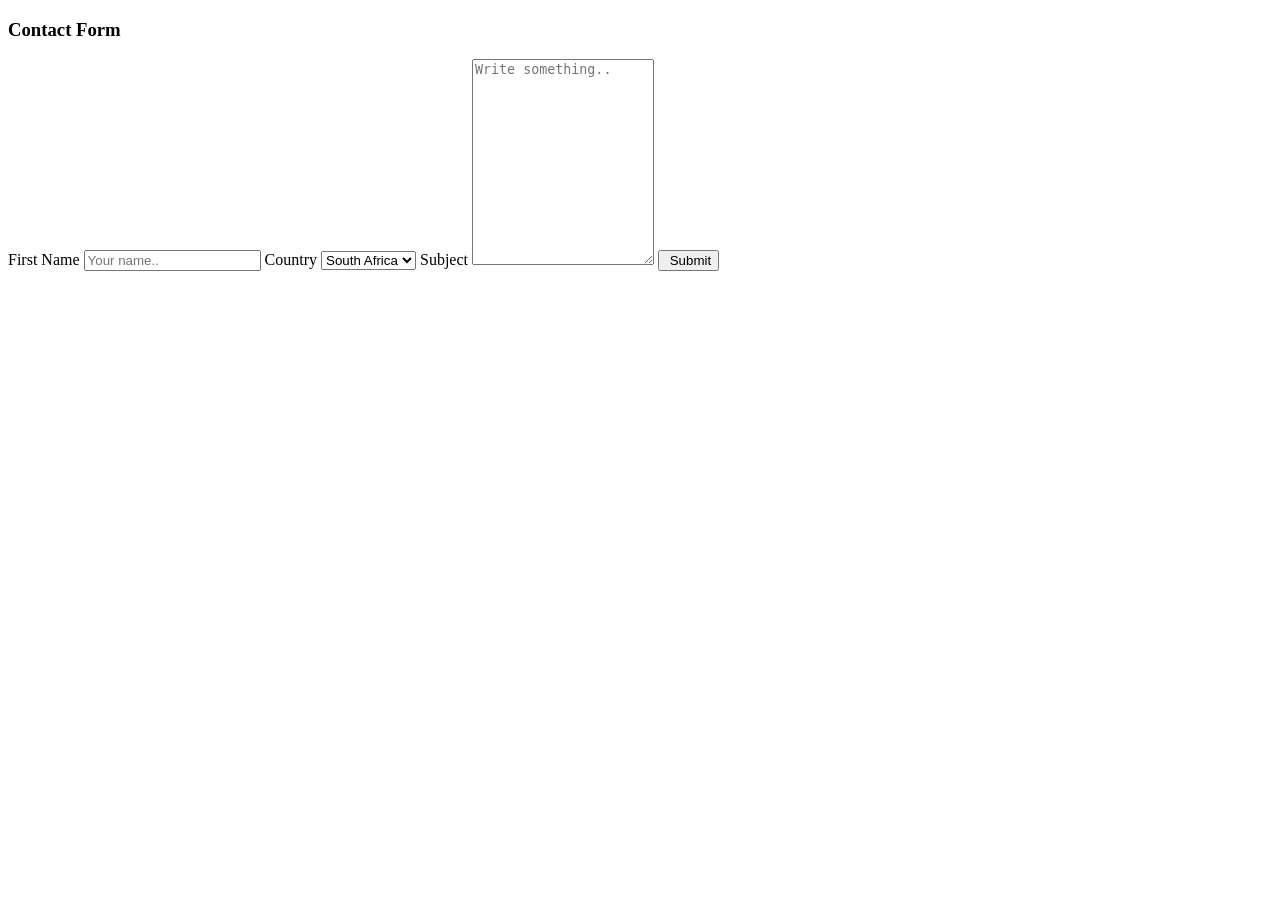
==== contact.html @ 34ac970f "Add files via upload" ====
<!DOCTYPE html>
<html>
<head>
<meta name="viewport" content="width=device-width, initial-scale=1">

</head>
<body>

<h3>Contact Form</h3>

<div class="container">
  <form action="/action_page.php">
    <label for="fname">First Name</label>
    <input type="text" id="fname" name="firstname" placeholder="Your name..">
    <label for="country">Country</label>
    <select id="country" name="country">
      <option value="South Africa">South Africa</option>
      <option value="canada">Canada</option>
      <option value="usa">USA</option>
    </select>

    <label for="subject">Subject</label>
    <textarea id="subject" name="subject" placeholder="Write something.." style="height:200px"></textarea>

    <input type="submit" value=" Submit">
  </form>
</div>

</body> 
</html>
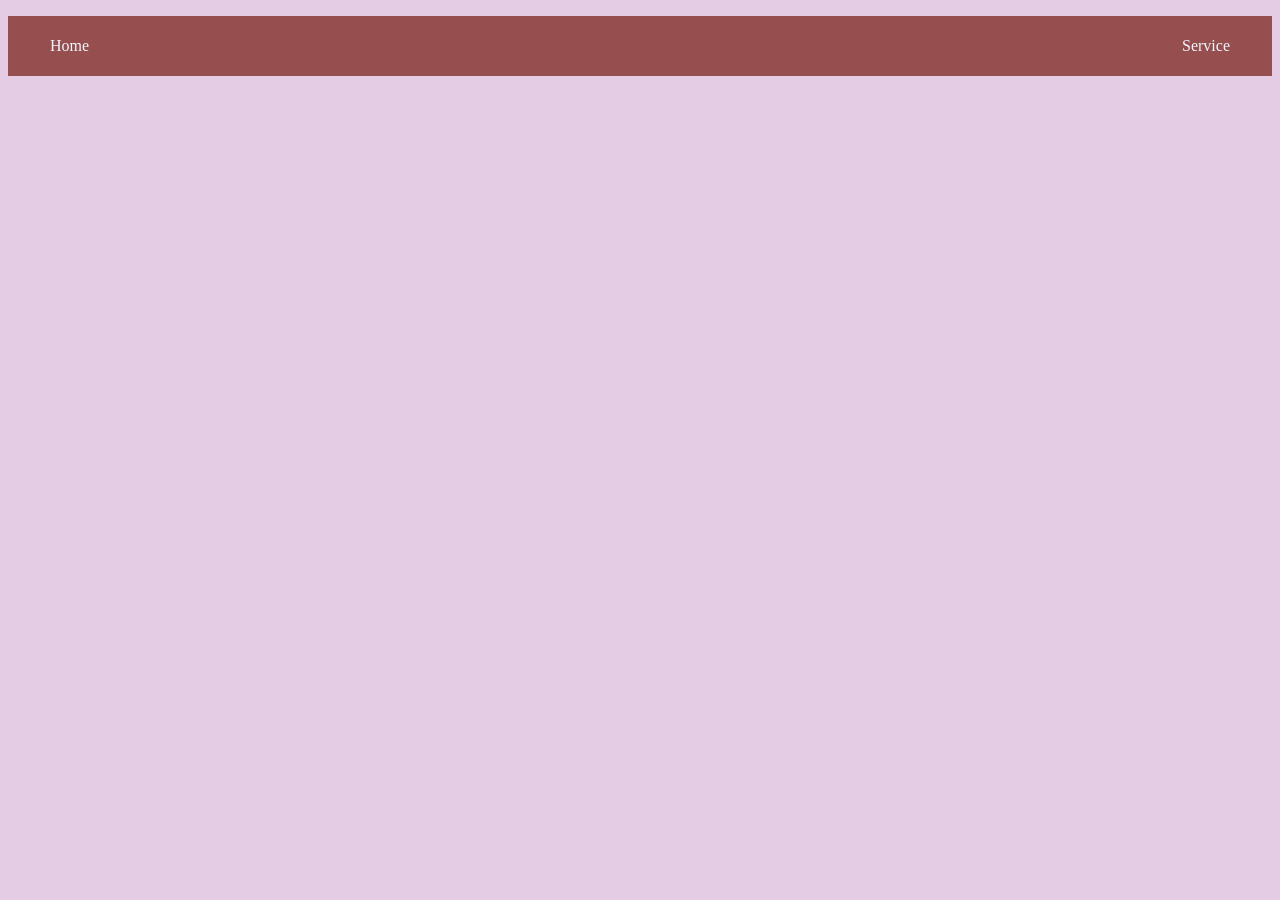
==== commit f3891071: "Add files via upload" ====
--- a/contact.html
+++ b/contact.html
@@ -3,8 +3,183 @@
 <head>
 <meta name="viewport" content="width=device-width, initial-scale=1">
 
+<!--CSS Internal styling-->
+<style>
+  body
+  {
+    font-family:'Times New Roman', Times, serif;
+    background-color:rgb(228, 204, 228);
+    background-image: url(./img/name.jpeg); 
+  }
+  .nav-links a {
+    color: palevioletred;
+    text-decoration: none;
+    padding: 8px 12px;
+    transition: background 0.3s;
+  }
+    .nav-links a:hover {
+      background-color: rgb(161, 118, 202);
+      border: radius 4px;
+    }
+    nav {
+        background-color: rgb(150, 78, 78);
+        box-shadow: 0 2px 6p rgb(160, 87, 87);
+        position: sticky;
+        top: 0;
+        z-index: 1000;
+    }
+
+.nav-links {
+    display: flex;
+    justify-content: space-between;
+    align-items: center; 
+    padding: 0 30px;
+    height: 60px;
+
+}
+.nav-links {
+    list-style: none;
+    display: flex;
+    gap: 20px;
+}
+.nav-links li{
+    postion:relative;
+}
+.nav-links a {
+    color: aliceblue;
+    text-decoration: none;
+    padding: 8px 12px;
+    display: block;
+    transition: backgorund 0,3s;
+}
+.nav-links :hover{
+    background-color: rgb(255, 140, 217);
+    boarder-radius: 4px;
+}
+.submenu {
+    display: none;
+    position: absolute;
+    top: 100%;
+    left: 0%;
+    background-color: rgb(189, 146, 189);
+    list-style: none;
+    min-width: 4px;
+    border-radius: 4px;
+    z-index: 100;
+}
+.submenu li a {
+    padding: 10px 15px;
+    color: rgb(174, 174, 241);
+}
+
+.submenu li a:hover {
+    background-color: rgb(171, 159, 182)
+}
+@media (min-width:769px) {
+    .nav-links li:hover>.submenu
+    display: block;
+}
+
+/*hamburger menu*/
+.hamburger {
+    display: none;
+    flex-direction: column;
+    cursor: pointer;
+}
+.hamburger span {
+    height: 3px;
+    width: 25px;
+    backgound: 4px 0;
+    border-radius: 2px
+    transition: 0,3;
+}
+@media (max-width: 768px) {
+    .hamburger {
+        display: flex;
+    }
+
+    .nav-links {
+        position:absolute;
+        top: 60px;
+        left: 0;
+        background-color: rgb(247, 177, 200);
+        width: 100%;
+        flex-direction: column;
+        gap:0;
+        max-height: 0;
+        overflow: hidden;
+        transition: max-height 0.3s ease-out;
+    }
+
+    .nav-links a:hover{
+        background-color: rgb(160, 133, 160);
+        border-radius: 4px;
+    }
+
+    .nav-links.open {
+        max-height: 500px;
+    }
+
+    .nav-links li{
+        width:100%;
+    }
+
+    .submenu {
+        position: static;
+        display: none;
+        background-color: rgb(152, 152, 255);
+    }
+
+    .submenu.open {
+        display: block;
+    }
+
+    .nav-links a {
+        padding: 15px;
+    }
+
+ }
+
+  
+</style>
 </head>
+
 <body>
+  <nav>
+        <div class="hambuger" id="hambuger">
+            <span></span>
+            <span></span>
+            <span></span>
+        </div>
+
+        <ul class="nav-links" id= "nav-links">
+            <li><a href="#">Home</a></li>
+
+            <li>
+                <a href="#" class="submenu-toggle"> Service </a>
+                <ul class="submenu" >
+            <li><a href="#"> Home</a></li>
+            <li><a href="#"> Ruffle Hats</a></li>
+            <li><a href="#"> Beanies</a></li>
+            <li><a href="#"> Bikini Tops</a></li>
+
+                <a href="#" class="submenu-toggle">Shop </a>
+                <ul class="submenu">
+                    <li><a herf="#">Ruffle Hats</a></li>
+                    <li><a href="#">Slouchy Beanies</a></li>
+                    <li><a href="#">Bikini Tops</a></li>
+                </ul>
+
+            </li>
+            <li><a href="./About.html">About</a></li>
+            <li><a href="./contact.html">contact</a></li>
+            <li><a href="./service.html">service</a></li>
+  
+        
+                <u/ul>
+                </u><div>
+            </li><nav>
+
 
 <h3>Contact Form</h3>
 
@@ -27,5 +202,39 @@
 </div>
 
 </body> 
+<footer>
+    <div class="footer-logo">
+        <h2>Zee Crochets</h2>
+        <p>handmade.thoughtful.made to order.</p>
+    </div>
+    <div class="footer-links">
+        <h3> Quick Link</h3>
+        <ul>
+            <li><a herf="#">Home</a></li>
+            <li><a herf="#">Shop</a></li>
+            <li><a herf="#">Tutorials</a></li>
+            <li><a herf="#">Contact us</a></li>
+        </ul>
+    </div>
+
+    <div class="footer-contact">
+        <h3> Contact Us</h3>
+        <p> +27 60 278 5777</p>
+        <p>zamagebazulu@icloud.com</p>
+        <div class="footer-social">
+            <a herf="#">_</a>
+            <a herf="#">_</a>
+            <a herf="#">_</a>
+            <a herf="#">_</a>
+            <div>
+            </div>
+
+            <div class="footer-newletter">
+                <h3>Newletters</h3>
+                <p> Follow our social media pages for more recent offers and updates.</p>
+            </div>
+        </div>
+            </div>
+</footer>
 </html>
 
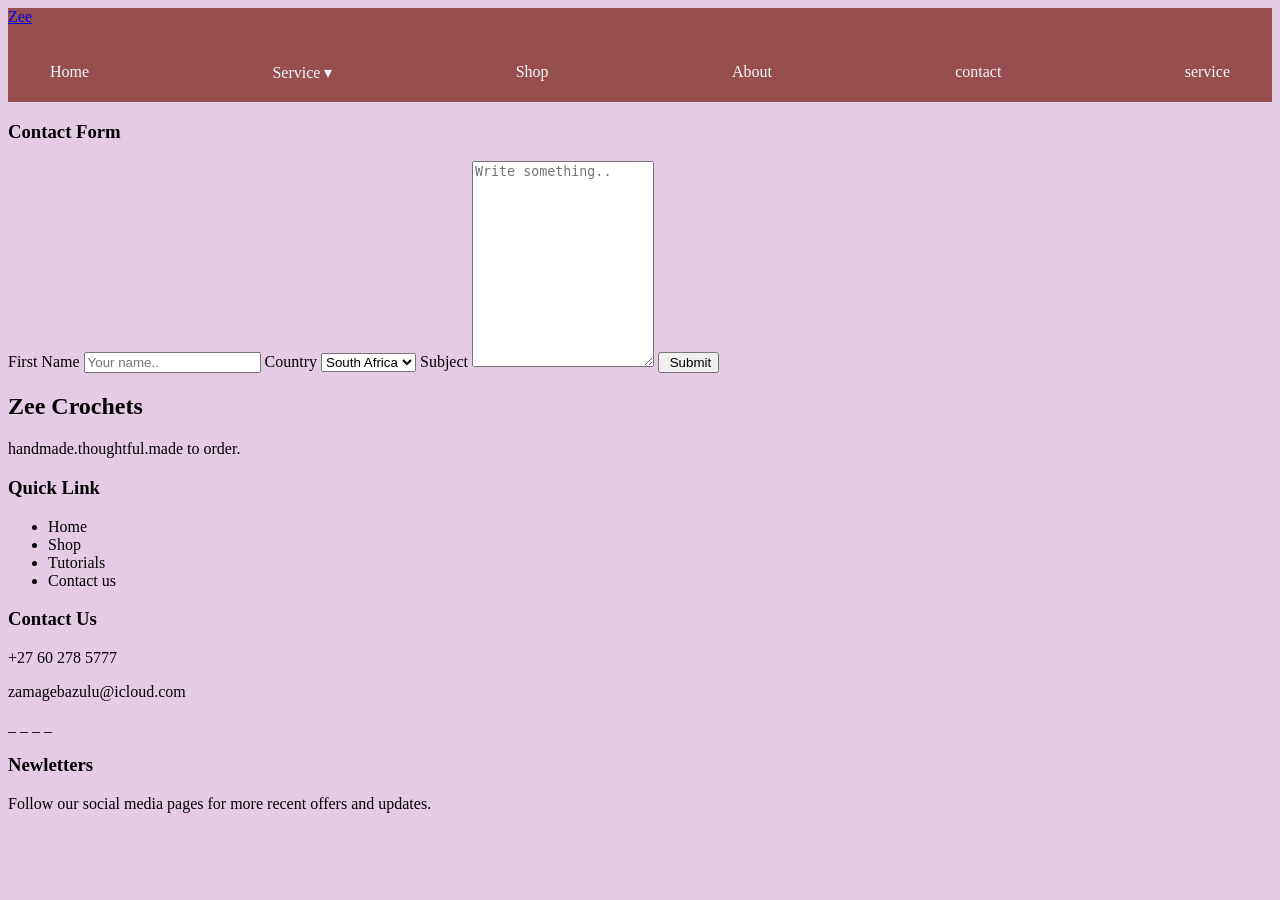
==== commit e568b481: "Refactor contact.html for improved structure and styling" ====
--- a/contact.html
+++ b/contact.html
@@ -145,42 +145,42 @@
 </head>
 
 <body>
-  <nav>
+  <nav class="navbar">
+    <a href="./index.html" class="logo">Zee</a>
         <div class="hambuger" id="hambuger">
             <span></span>
             <span></span>
             <span></span>
         </div>
 
-        <ul class="nav-links" id= "nav-links">
+        <ul class="nav-links" id= "nav-Links">
             <li><a href="#">Home</a></li>
 
             <li>
-                <a href="#" class="submenu-toggle"> Service </a>
-                <ul class="submenu" >
-            <li><a href="#"> Home</a></li>
-            <li><a href="#"> Ruffle Hats</a></li>
-            <li><a href="#"> Beanies</a></li>
-            <li><a href="#"> Bikini Tops</a></li>
-
+                <a href="./service.html" class="submenu-toggle"> Service ▾</a>
+                <ul class="submenu">
+                    <li><a href="#"> Home</a></li>
+                    <li><a href="#"> Ruffle Hats</a></li>
+                    <li><a href="#"> Beanies</a></li>
+                    <li><a href="#"> Bikini Tops</a></li>
+                </ul>
+            </li>
+            <li>
                 <a href="#" class="submenu-toggle">Shop </a>
                 <ul class="submenu">
                     <li><a herf="#">Ruffle Hats</a></li>
                     <li><a href="#">Slouchy Beanies</a></li>
                     <li><a href="#">Bikini Tops</a></li>
                 </ul>
-
             </li>
+            
             <li><a href="./About.html">About</a></li>
             <li><a href="./contact.html">contact</a></li>
             <li><a href="./service.html">service</a></li>
+        </ul>
+               
+  </nav>
   
-        
-                <u/ul>
-                </u><div>
-            </li><nav>
-
-
 <h3>Contact Form</h3>
 
 <div class="container">
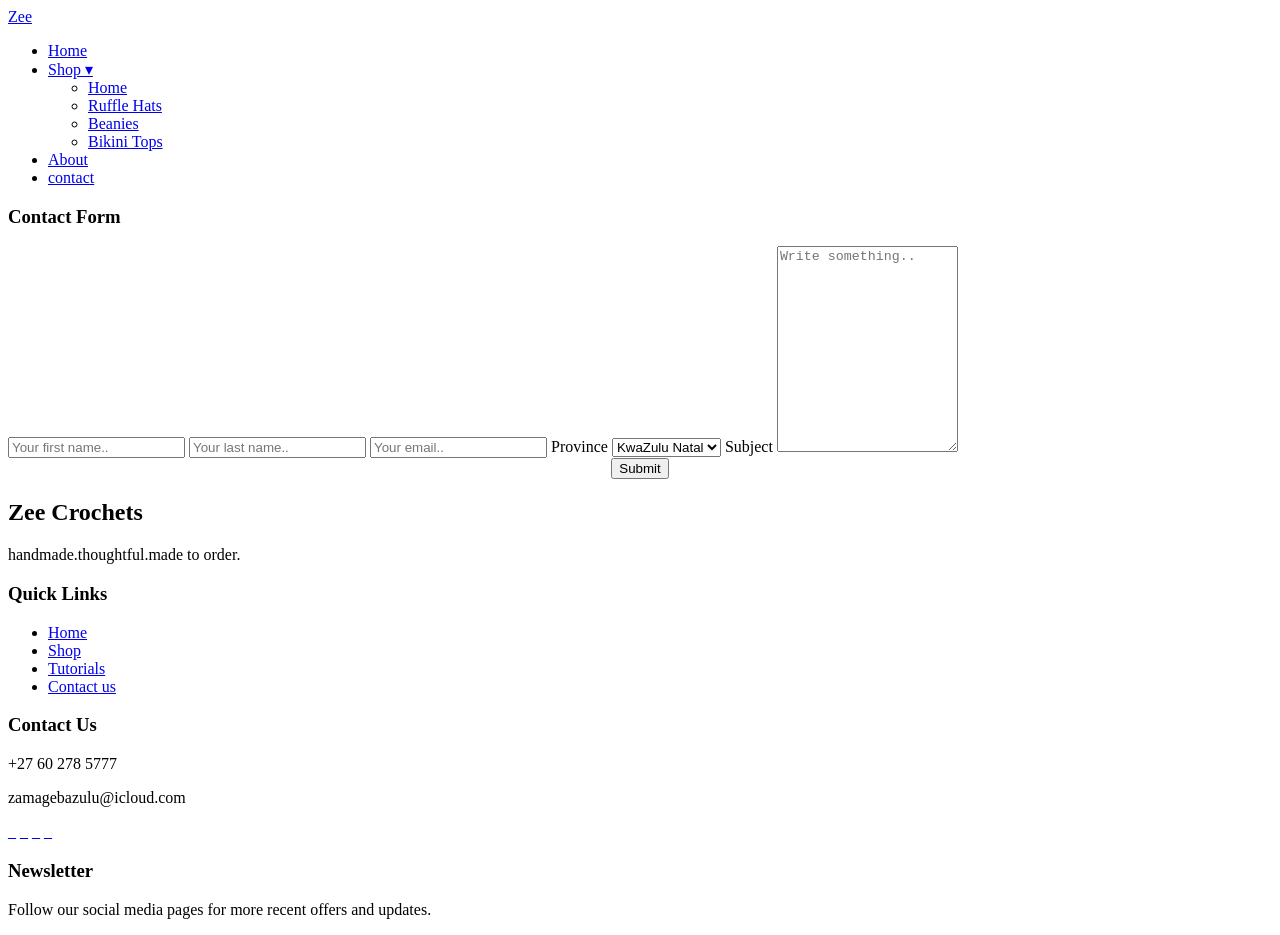
==== commit a863e530: "Add files via upload" ====
--- a/contact.html
+++ b/contact.html
@@ -1,240 +1,118 @@
-<!DOCTYPE html>
-<html>
-<head>
-<meta name="viewport" content="width=device-width, initial-scale=1">
-
-<!--CSS Internal styling-->
-<style>
-  body
-  {
-    font-family:'Times New Roman', Times, serif;
-    background-color:rgb(228, 204, 228);
-    background-image: url(./img/name.jpeg); 
-  }
-  .nav-links a {
-    color: palevioletred;
-    text-decoration: none;
-    padding: 8px 12px;
-    transition: background 0.3s;
-  }
-    .nav-links a:hover {
-      background-color: rgb(161, 118, 202);
-      border: radius 4px;
-    }
-    nav {
-        background-color: rgb(150, 78, 78);
-        box-shadow: 0 2px 6p rgb(160, 87, 87);
-        position: sticky;
-        top: 0;
-        z-index: 1000;
-    }
-
-.nav-links {
-    display: flex;
-    justify-content: space-between;
-    align-items: center; 
-    padding: 0 30px;
-    height: 60px;
-
-}
-.nav-links {
-    list-style: none;
-    display: flex;
-    gap: 20px;
-}
-.nav-links li{
-    postion:relative;
-}
-.nav-links a {
-    color: aliceblue;
-    text-decoration: none;
-    padding: 8px 12px;
-    display: block;
-    transition: backgorund 0,3s;
-}
-.nav-links :hover{
-    background-color: rgb(255, 140, 217);
-    boarder-radius: 4px;
-}
-.submenu {
-    display: none;
-    position: absolute;
-    top: 100%;
-    left: 0%;
-    background-color: rgb(189, 146, 189);
-    list-style: none;
-    min-width: 4px;
-    border-radius: 4px;
-    z-index: 100;
-}
-.submenu li a {
-    padding: 10px 15px;
-    color: rgb(174, 174, 241);
-}
-
-.submenu li a:hover {
-    background-color: rgb(171, 159, 182)
-}
-@media (min-width:769px) {
-    .nav-links li:hover>.submenu
-    display: block;
-}
-
-/*hamburger menu*/
-.hamburger {
-    display: none;
-    flex-direction: column;
-    cursor: pointer;
-}
-.hamburger span {
-    height: 3px;
-    width: 25px;
-    backgound: 4px 0;
-    border-radius: 2px
-    transition: 0,3;
-}
-@media (max-width: 768px) {
-    .hamburger {
-        display: flex;
-    }
-
-    .nav-links {
-        position:absolute;
-        top: 60px;
-        left: 0;
-        background-color: rgb(247, 177, 200);
-        width: 100%;
-        flex-direction: column;
-        gap:0;
-        max-height: 0;
-        overflow: hidden;
-        transition: max-height 0.3s ease-out;
-    }
-
-    .nav-links a:hover{
-        background-color: rgb(160, 133, 160);
-        border-radius: 4px;
-    }
-
-    .nav-links.open {
-        max-height: 500px;
-    }
-
-    .nav-links li{
-        width:100%;
-    }
-
-    .submenu {
-        position: static;
-        display: none;
-        background-color: rgb(152, 152, 255);
-    }
-
-    .submenu.open {
-        display: block;
-    }
-
-    .nav-links a {
-        padding: 15px;
-    }
-
- }
-
-  
-</style>
-</head>
-
-<body>
-  <nav class="navbar">
-    <a href="./index.html" class="logo">Zee</a>
-        <div class="hambuger" id="hambuger">
-            <span></span>
-            <span></span>
-            <span></span>
-        </div>
-
-        <ul class="nav-links" id= "nav-Links">
-            <li><a href="#">Home</a></li>
-
-            <li>
-                <a href="./service.html" class="submenu-toggle"> Service ▾</a>
-                <ul class="submenu">
-                    <li><a href="#"> Home</a></li>
-                    <li><a href="#"> Ruffle Hats</a></li>
-                    <li><a href="#"> Beanies</a></li>
-                    <li><a href="#"> Bikini Tops</a></li>
-                </ul>
-            </li>
-            <li>
-                <a href="#" class="submenu-toggle">Shop </a>
-                <ul class="submenu">
-                    <li><a herf="#">Ruffle Hats</a></li>
-                    <li><a href="#">Slouchy Beanies</a></li>
-                    <li><a href="#">Bikini Tops</a></li>
-                </ul>
-            </li>
-            
-            <li><a href="./About.html">About</a></li>
-            <li><a href="./contact.html">contact</a></li>
-            <li><a href="./service.html">service</a></li>
-        </ul>
-               
-  </nav>
-  
-<h3>Contact Form</h3>
-
-<div class="container">
-  <form action="/action_page.php">
-    <label for="fname">First Name</label>
-    <input type="text" id="fname" name="firstname" placeholder="Your name..">
-    <label for="country">Country</label>
-    <select id="country" name="country">
-      <option value="South Africa">South Africa</option>
-      <option value="canada">Canada</option>
-      <option value="usa">USA</option>
-    </select>
-
-    <label for="subject">Subject</label>
-    <textarea id="subject" name="subject" placeholder="Write something.." style="height:200px"></textarea>
-
-    <input type="submit" value=" Submit">
-  </form>
-</div>
-
-</body> 
-<footer>
-    <div class="footer-logo">
-        <h2>Zee Crochets</h2>
-        <p>handmade.thoughtful.made to order.</p>
-    </div>
-    <div class="footer-links">
-        <h3> Quick Link</h3>
-        <ul>
-            <li><a herf="#">Home</a></li>
-            <li><a herf="#">Shop</a></li>
-            <li><a herf="#">Tutorials</a></li>
-            <li><a herf="#">Contact us</a></li>
-        </ul>
-    </div>
-
-    <div class="footer-contact">
-        <h3> Contact Us</h3>
-        <p> +27 60 278 5777</p>
-        <p>zamagebazulu@icloud.com</p>
-        <div class="footer-social">
-            <a herf="#">_</a>
-            <a herf="#">_</a>
-            <a herf="#">_</a>
-            <a herf="#">_</a>
-            <div>
-            </div>
-
-            <div class="footer-newletter">
-                <h3>Newletters</h3>
-                <p> Follow our social media pages for more recent offers and updates.</p>
-            </div>
-        </div>
-            </div>
-</footer>
-</html>
-
+<!DOCTYPE html>
+<html>
+
+<head>
+    <meta name="viewport" content="width=device-width, initial-scale=1">
+    <meta charset="UTF-8">
+    <link rel="stylesheet" href="./css/stylesheet.css">
+
+</head>
+
+<body style="background-image: url(./img/name.jpeg);">
+    <nav>
+        <div class="navbar">
+            <a href="./index.html" class="logo">Zee</a>
+            <div class="hamburger" id="hamburger">
+                <span></span>
+                <span></span>
+                <span></span>
+            </div>
+
+            <ul class="nav-links" id="navLinks">
+                <li><a href="./index.html">Home</a></li>
+
+                <li>
+                    <a href="./service.html" class="submenu-toggle">Shop ▾</a>
+                    <ul class="submenu">
+                        <li><a href="#">Home</a></li>
+                        <li><a href="#">Ruffle Hats</a></li>
+                        <li><a href="#">Beanies</a></li>
+                        <li><a href="#">Bikini Tops</a></li>
+                    </ul>
+                </li>
+
+                <li><a href="./About.html">About</a></li>
+                <li><a href="./contact.html">contact</a></li>
+            </ul>
+        </div>
+    </nav>
+
+    <h3>Contact Form</h3>
+
+    <div class="container">
+        <form>
+            <input type="text" id="fname" name="firstname" placeholder="Your first name..">
+            <input type="text" id="lname" name="larstname" placeholder="Your last name..">
+            <input type="text" id="fname" name="email" placeholder="Your email..">
+            <label for="Province">Province</label>
+            <select id="Province" name="Province">
+                <option value="KwaZulu Natal">KwaZulu Natal</option>
+                <option value="Western Cape">Western Cape</option>
+                <option value="Gauteng">Gauteng</option>
+            </select>
+
+            <label for="subject">Subject</label>
+            <textarea id="subject" name="subject" placeholder="Write something.." style="height:200px"></textarea>
+
+            <center><input type="submit" value="Submit"></center>
+        </form>
+    </div>
+
+</body>
+<footer>
+    <div class="footer-logo">
+        <h2>Zee Crochets</h2>
+        <p>handmade.thoughtful.made to order.</p>
+    </div>
+    <div class="footer-links">
+        <h3>Quick Links</h3>
+        <ul>
+            <li><a href="#">Home</a></li>
+            <li><a href="#">Shop</a></li>
+            <li><a href="#">Tutorials</a></li>
+            <li><a href="#">Contact us</a></li>
+        </ul>
+    </div>
+
+    <div class="footer-contact">
+        <h3>Contact Us</h3>
+        <p>+27 60 278 5777</p>
+        <p>zamagebazulu@icloud.com</p>
+        <div class="footer-social">
+            <a href="#">_</a>
+            <a href="#">_</a>
+            <a href="#">_</a>
+            <a href="#">_</a>
+        </div>
+
+        <div class="footer-newsletter">
+            <h3>Newsletter</h3>
+            <p>Follow our social media pages for more recent offers and updates.</p>
+        </div>
+    </div>
+</footer>
+
+<script>
+    const hamburger = document.getElementById('hamburger');
+    const navLinks = document.getElementById('navLinks');
+    const submenuToggles = document.querySelectorAll('.submenu-toggle');
+
+    //Toogle hamburber menu open/close
+    hamburger.addEventListener('click', () => {
+        hamburger.classList.toggle('active');
+        navLinks.classList.toggle('open');
+    })
+
+    //Toogle submenu on mobile tap
+    submenuToggles.forEach(toogle => {
+        toogle.addEventListener('click', (e) => {
+            if (window.innerWidth <= 768) {
+                e.preventDefault();
+                const submenu = toogle.nextElementSibling;
+                submenu.classList.toggle('open');
+            }
+        });
+    });
+</script>
+
+</html>
